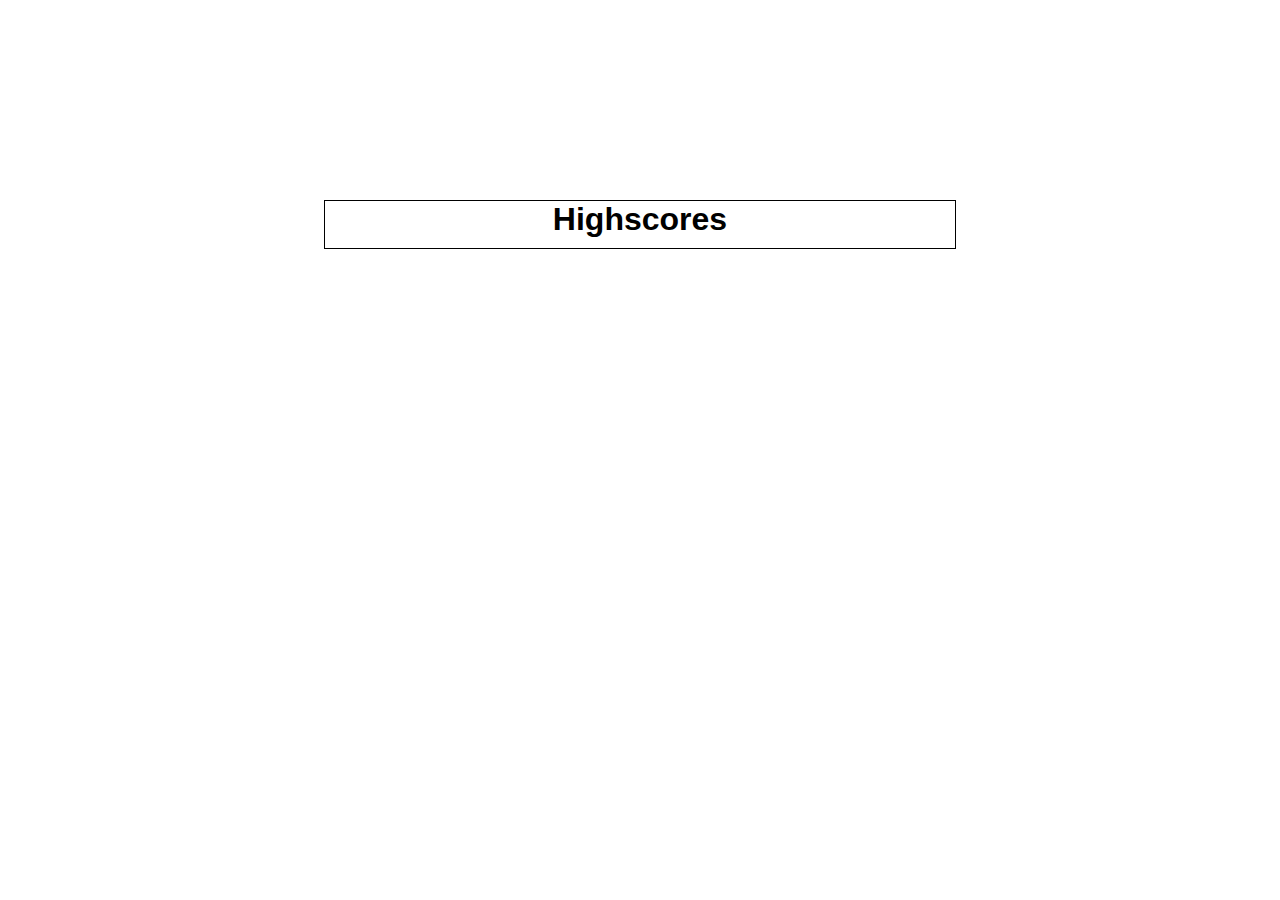
==== highscores.html @ dcba54f4 "working commit" ====
<!DOCTYPE html>
<html>
  <head>
    <title>CSS Box Styling</title>
    <meta charset="UTF-8" />
    <meta name="viewport" content="width=device-width, initial-scale=1" />
    <link rel="stylesheet" type="text/css" href="./assets/css/styles.css" />
  </head>
  <body>
    <main id="page-content" style="border: 1px solid; width: 630px; margin: 200px auto 0 auto;">
        <h1>Highscores</h1>
        <ol id="highscores-list"></ol>
    </main>

    <script src="./assets/js/script.js"></script>
  </body>
---- assets/css/styles.css ----
* {
    font-family: Arial, Helvetica, sans-serif;
    /*border: 1px solid;*/
    margin: 0;
}

body {
    border: none;
}

header {
    display: flex;
    height: 50px;
    margin-bottom: 120px;
}

main {
    text-align: center;
}

h1 {
    margin-bottom: 10px;
}

button {
    display: inline-block;
    color: white;
    background-color: rgb(69, 7, 69);
}
button:hover {
    background-color: purple;
    cursor: pointer;
}

#timer {
    margin-right:3px;
    margin-left: auto;
    padding-top: 15px;
}

#linkToHighscores {
    padding-top: 15px;
}

.intro {
    font-size: 20px;
    margin-bottom: 10px;
}

.start-button {
    height: 50px;
    width: 180px;
    border-radius: 10px;
    background-color: rgb(69, 7, 69);
    color: white;
    font-size: 25px;
}

.start-button:hover {
    background-color: purple;
    cursor: pointer;
}

.answer {
margin-right: none;
}
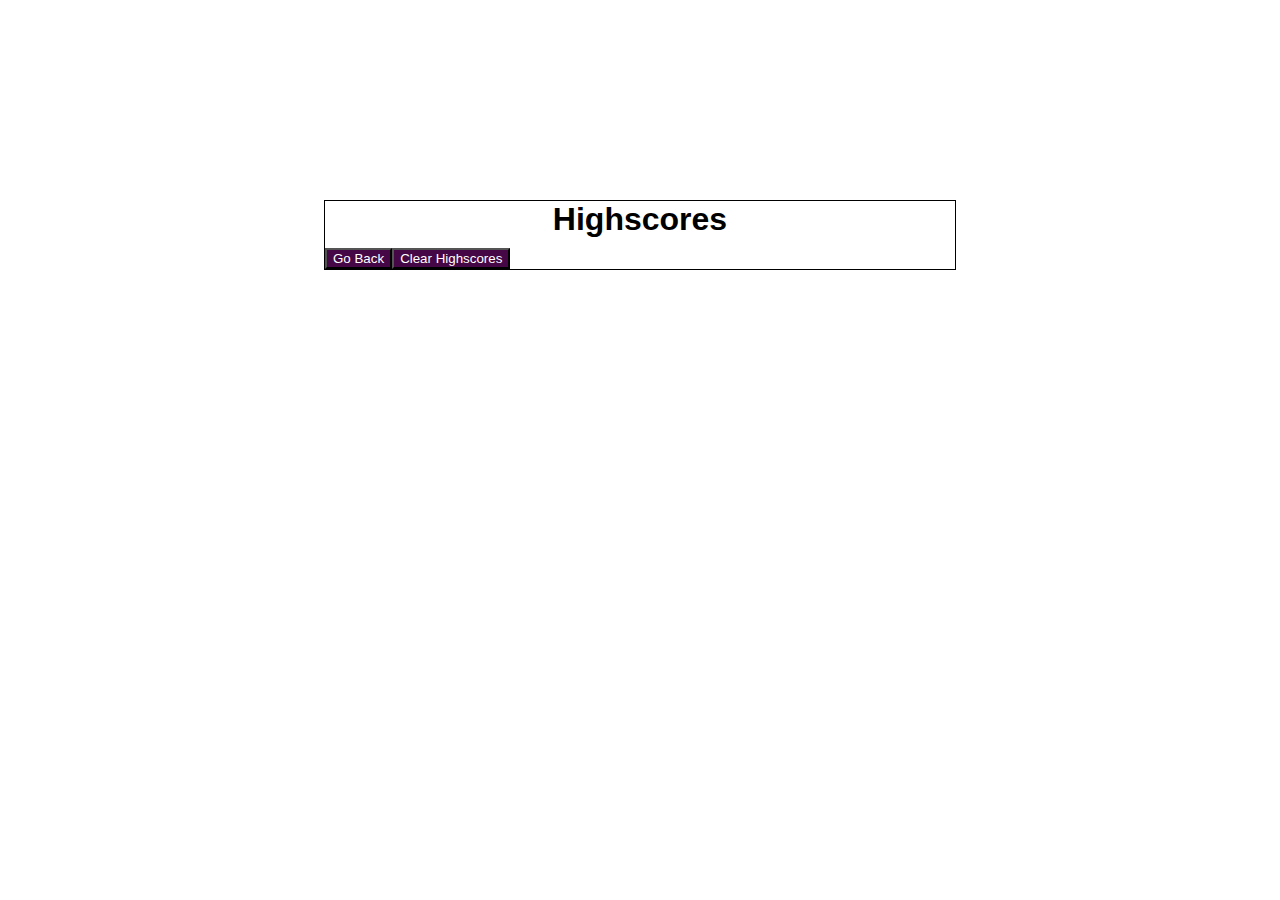
==== commit a5307d4c: "working commit" ====
--- a/highscores.html
+++ b/highscores.html
@@ -9,8 +9,12 @@
   <body>
     <main id="page-content" style="border: 1px solid; width: 630px; margin: 200px auto 0 auto;">
         <h1>Highscores</h1>
-        <ol id="highscores-list"></ol>
+        <ol id="highscores-list" type="1"></ol>
+        <div style="display:flex;">
+            <button id="">Go Back</button>
+            <button id="">Clear Highscores</button>
+        </div>
     </main>
 
-    <script src="./assets/js/script.js"></script>
+    <script src="./assets/js/script_HS.js"></script>
   </body>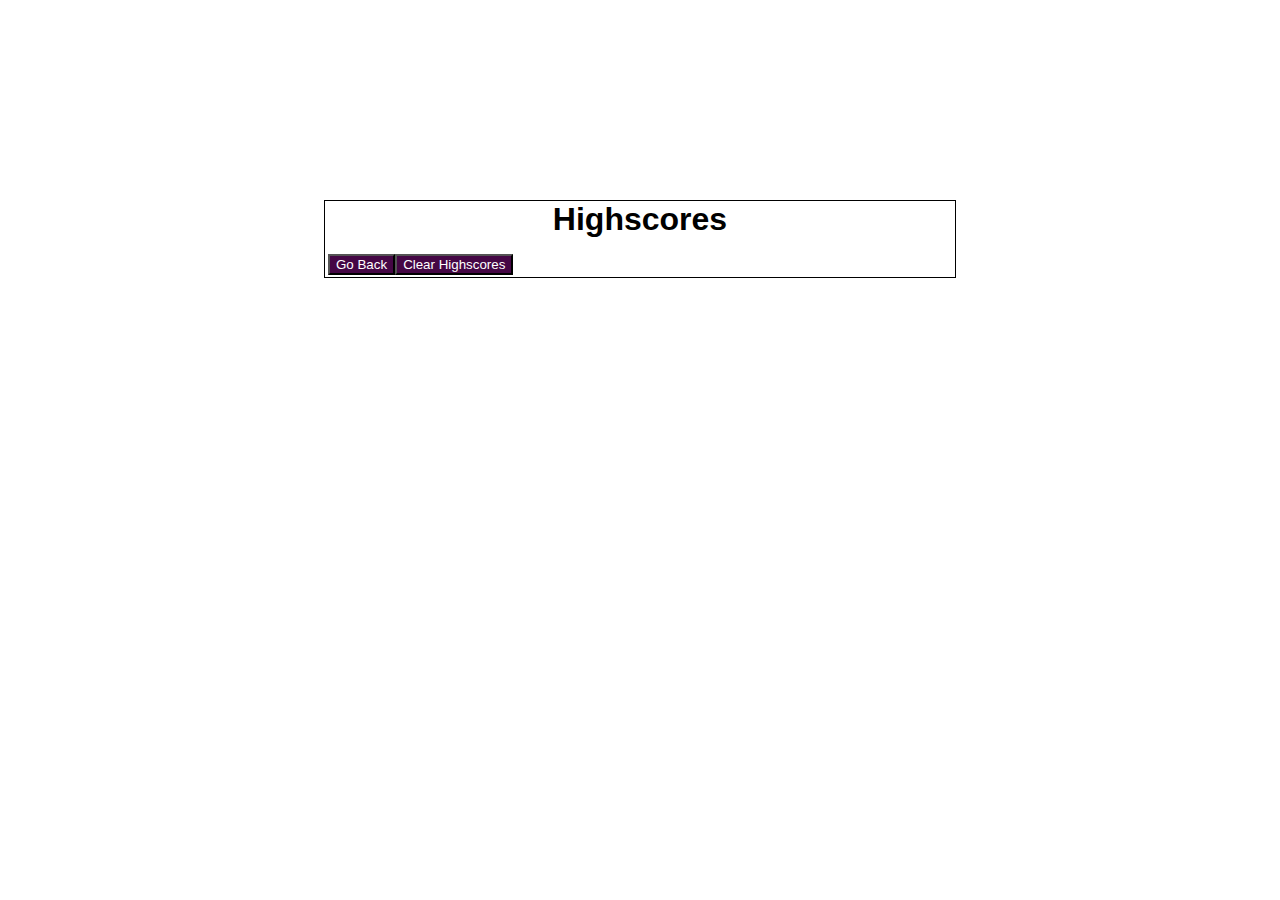
==== commit 5b539f46: "working commit" ====
--- a/highscores.html
+++ b/highscores.html
@@ -9,7 +9,7 @@
   <body>
     <main id="page-content" style="border: 1px solid; width: 630px; margin: 200px auto 0 auto;">
         <h1>Highscores</h1>
-        <ol id="highscores-list" type="1"></ol>
+        <div id="highscores-list"></div>
         <div style="display:flex;">
             <button id="">Go Back</button>
             <button id="">Clear Highscores</button>
--- a/assets/css/styles.css
+++ b/assets/css/styles.css
@@ -32,6 +32,13 @@
     cursor: pointer;
 }
 
+div {
+    text-align: left;
+    padding-top: 2px;
+    padding-bottom: 2px;
+    padding-left: 3px;
+}
+
 #timer {
     margin-right:3px;
     margin-left: auto;
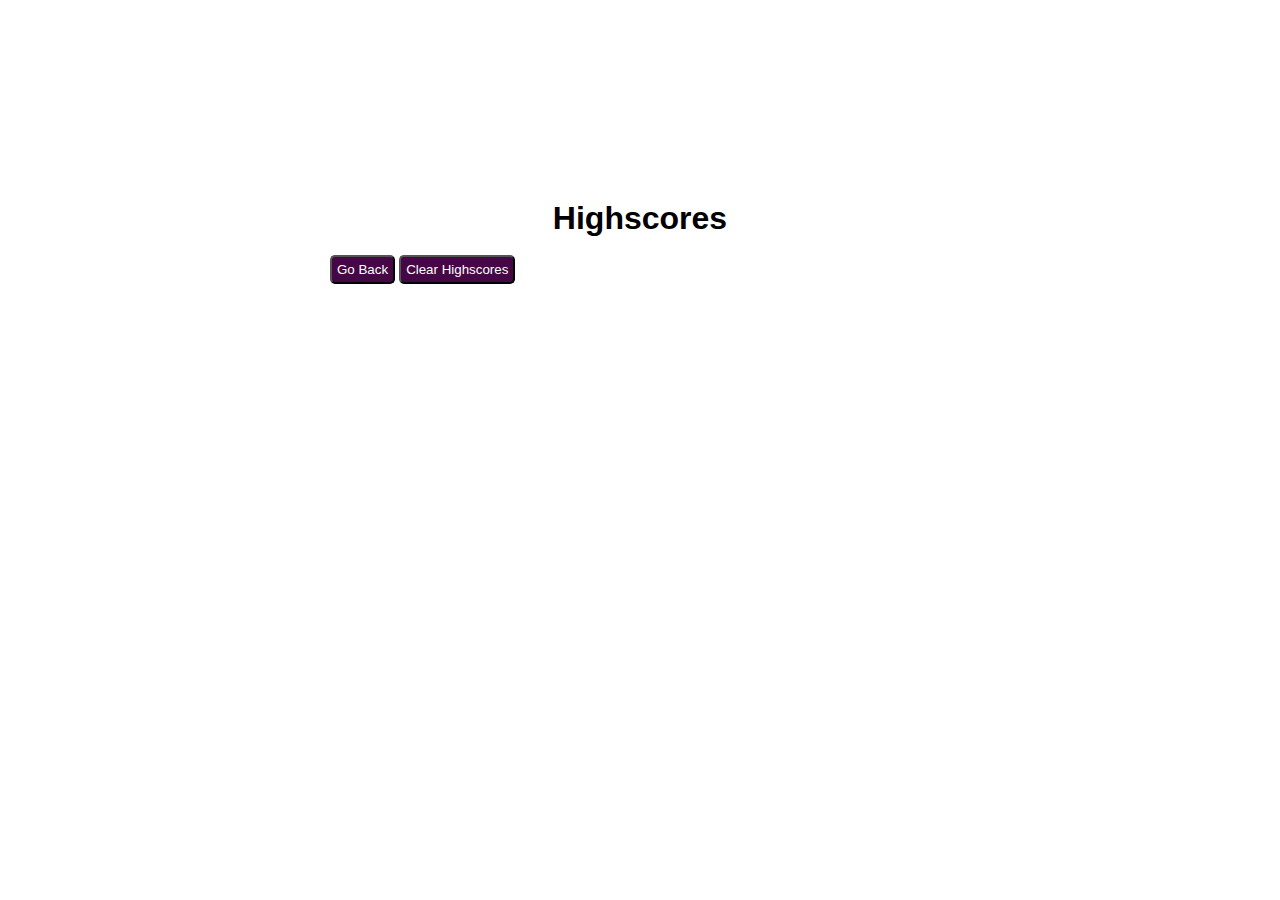
==== commit 45113f0d: "working commit" ====
--- a/highscores.html
+++ b/highscores.html
@@ -7,12 +7,12 @@
     <link rel="stylesheet" type="text/css" href="./assets/css/styles.css" />
   </head>
   <body>
-    <main id="page-content" style="border: 1px solid; width: 630px; margin: 200px auto 0 auto;">
+    <main id="page-content" style="width: 630px; margin: 200px auto 0 auto;">
         <h1>Highscores</h1>
         <div id="highscores-list"></div>
         <div style="display:flex;">
-            <button id="">Go Back</button>
-            <button id="">Clear Highscores</button>
+            <button id="go_back_btn" style="margin:2px;padding:5px;border-radius:5px;">Go Back</button>
+            <button id="clear_highscores_btn" style="margin:2px;padding:5px;border-radius:5px;">Clear Highscores</button>
         </div>
     </main>
 
--- a/assets/css/styles.css
+++ b/assets/css/styles.css
@@ -2,6 +2,13 @@
     font-family: Arial, Helvetica, sans-serif;
     /*border: 1px solid;*/
     margin: 0;
+}
+
+a {
+    color: purple;
+    font-size: larger;
+    text-decoration: none;
+    padding-left: 5px;
 }
 
 body {
